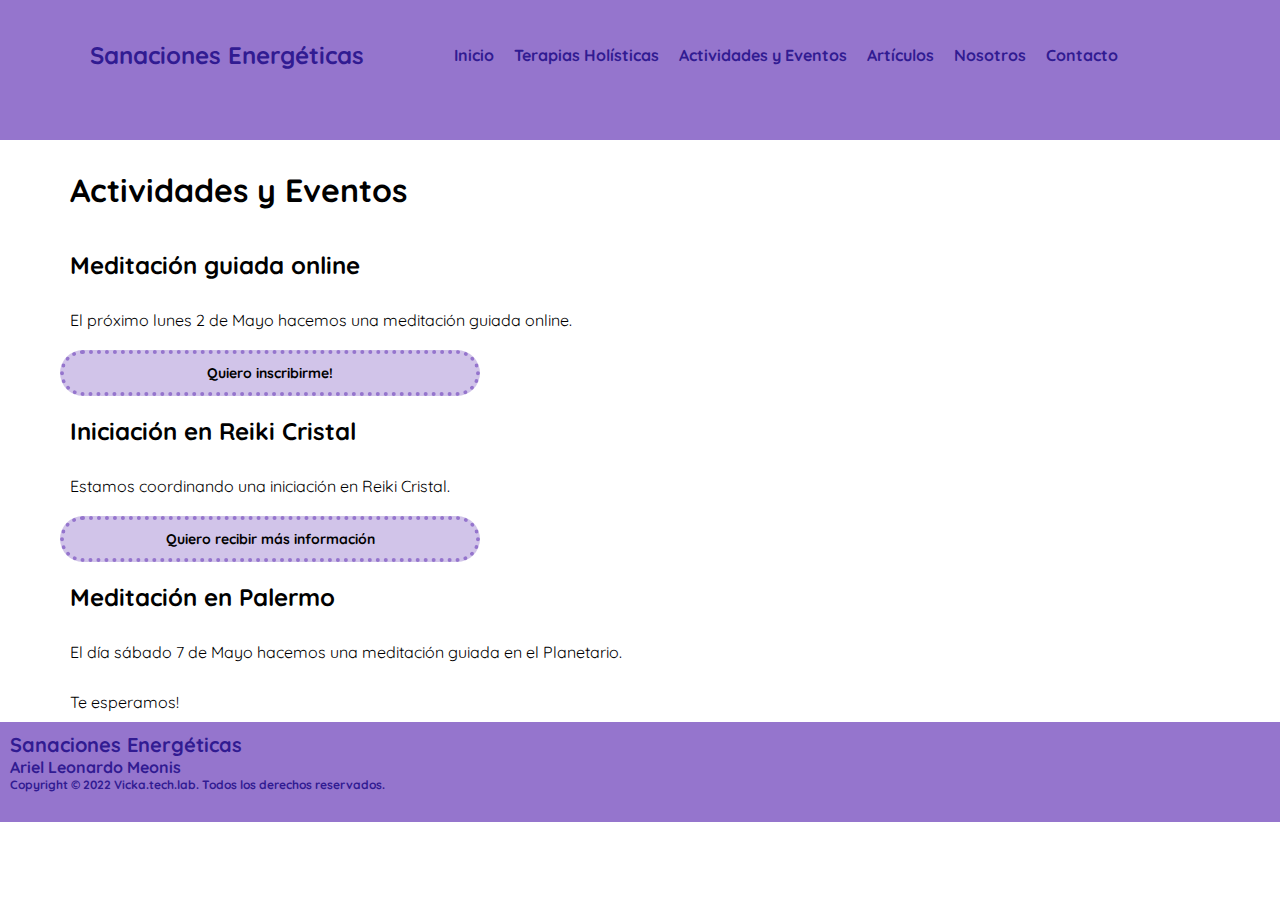
==== secciones/actividades.html @ 638f7816 "first commit sanaciones energeticas" ====
<!DOCTYPE html>
<html lang="en">
<head>
    <meta charset="UTF-8">
    <meta http-equiv="X-UA-Compatible" content="IE=edge">
    <meta name="viewport" content="width=device-width, initial-scale=1.0">
    <link rel="shortcut icon" href="../img/favicon.png">
    <link rel="stylesheet" href="../estilos/style.css">
    <title>Actividades y Eventos</title>
</head>
<body>
    <header>
        <nav>
            <h2>Sanaciones Energéticas</h2> 
            <ul>
                <li>
                    <a href="../index.html">Inicio</a>
                </li>
                <li>
                    <a href="terapias.html">Terapias Holísticas</a>
                </li>
                <li>
                    <a href="actividades.html">Actividades y Eventos</a>
                </li>
                <li>
                    <a href="articulos.html">Artículos</a>
                </li>
                <li>
                    <a href="nosotros.html">Nosotros</a>
                </li>
                <li>
                    <a href="contacto.html">Contacto</a>
                </li>
            </ul>
        </nav>
    </header>
    <main>
        <h1>Actividades y Eventos</h1>
        <section>
            <h2>Meditación guiada online</h2>
            <p>El próximo lunes 2 de Mayo hacemos una meditación guiada online.</p>
            <p class="contacto">Quiero inscribirme!</p>
        </section>

        <section>
            <h2>Iniciación en Reiki Cristal</h2>
            <p>Estamos coordinando una iniciación en Reiki Cristal.</p>
            <p class="contacto">Quiero recibir más información</p>
        </section>

        <section>
            <h2>Meditación en Palermo</h2>
            <p>El día sábado 7 de Mayo hacemos una meditación guiada en el Planetario.</p>
            <p>Te esperamos!</p>
        </section>
    </main>
    <footer>
        <h3>Sanaciones Energéticas<h3>
        <h4>Ariel Leonardo Meonis</h4>
        <h5>Copyright © 2022 Vicka.tech.lab. Todos los derechos reservados.</h5>
    </footer>
</body>
</html>
---- estilos/style.css ----
@import url('https://fonts.googleapis.com/css2?family=Quicksand:wght@300&display=swap');

*{
    padding: 0;
    margin: 0;
}

header{
    background-color: #9575CD;
    height: 100px;
    padding: 20px;
    margin-top: 0;
    position: sticky;
    top: 0;
    color: #311B92;
}

footer{
    background-color: #9575CD;
    height: 80px;
    padding: 10px;
    margin-bottom: 0;
    color: #311B92;
}

nav ul li{
    list-style-type: none;
}

nav ul li a{
    text-decoration: none;
    font-family: 'Quicksand', sans-serif;
    font-size: 16px;
    font-weight:bolder;
    color: #311B92;
}

nav{
    display: flex;
    flex-direction: row;
    align-items: center;
}

nav ul{
    display: flex;
    flex-direction: row;
}

h1{
    font-family:'Quicksand', sans-serif;
    font-size: 32px;
    padding: 10px;
    margin: 20px 60px 20px 60px
}

h2{
    font-family:'Quicksand', sans-serif;
    font-size: 24px;
    padding: 10px;
    margin-top: 10px;
    margin-right: 60px;
    margin-bottom: 10px;
    margin-left: 60px;
}

h3{
    font-family:'Quicksand', sans-serif;
    font-size: 20px;
}

h4{
    font-family:'Quicksand', sans-serif;
    font-size: 16px;
    font-weight: bolder;
}

h5{
    font-family:'Quicksand', sans-serif;
    font-size: 12px;
}

p{
    font-family:'Quicksand', sans-serif;
    font-size: 16px;
    padding: 10px;
    margin-right: 60px;
    margin-top: 10px;
    margin-left: 60px;
}

ul li{
    font-family: 'Quicksand', sans-serif;
    list-style-type: circle;
    margin-left: 20px;
}

img{
    margin-top: 20px;
    margin-bottom: 10px;
    margin-left: 100px;
    border-radius: 1cm;
    border: 4px solid #9575CD;
}

figcaption{
    font-family: 'Quicksand', sans-serif;
    font-size: 12px;
    font-weight: bolder;
    margin-left: 60px;
}

iframe{
    margin-top: 20px;
    margin-bottom: 20px;
    margin-left: 60px;
}

.lista{
    font-family: 'Quicksand', sans-serif;
    font-size: 16px;
    padding: 10px;
    margin-right: 100px;
    margin-left: 100px;
}

.contacto{
    font-family:'Quicksand', sans-serif;
    font-size: 14px;
    font-weight: bolder;
    text-align: center;
    border-radius: 40px;
    border: 4px dotted #9575CD;
    background-color: #D1C4E9;
    margin-right: 800px;
    margin-bottom: 10px;
}


/* Grids */

.grilla{
    display: grid;
    grid-template-columns: 1fr 1fr 1fr 1fr;
    grid-template-rows: 160px 1fr 1fr 100px;
    grid-template-areas: 
        "logo header header header"
        "article article article article"
        "article article article article"
        "footer footer footer footer"
        ;

}

.logo{
    grid-area: logo;
    background-color: #9575CD;
    height: 120px;
    padding: 20px;
    margin-top: 0;
    position: fixed;
 }

.header{
    grid-area: header;
 }

 .footer{
    grid-area: footer;
 }

 .article-grid{
    grid-area: article;
 }

 .article{
     border: 5px solid #311B92;
     width: 400px;
     height: 300px;
     margin-top: 15px;
 }
 
 .hijo{
    display: grid;
    grid-template-columns: auto auto auto;
    grid-template-rows: auto auto auto;
    height: 1100px;
    justify-content: center;
    gap: 15px;
 }
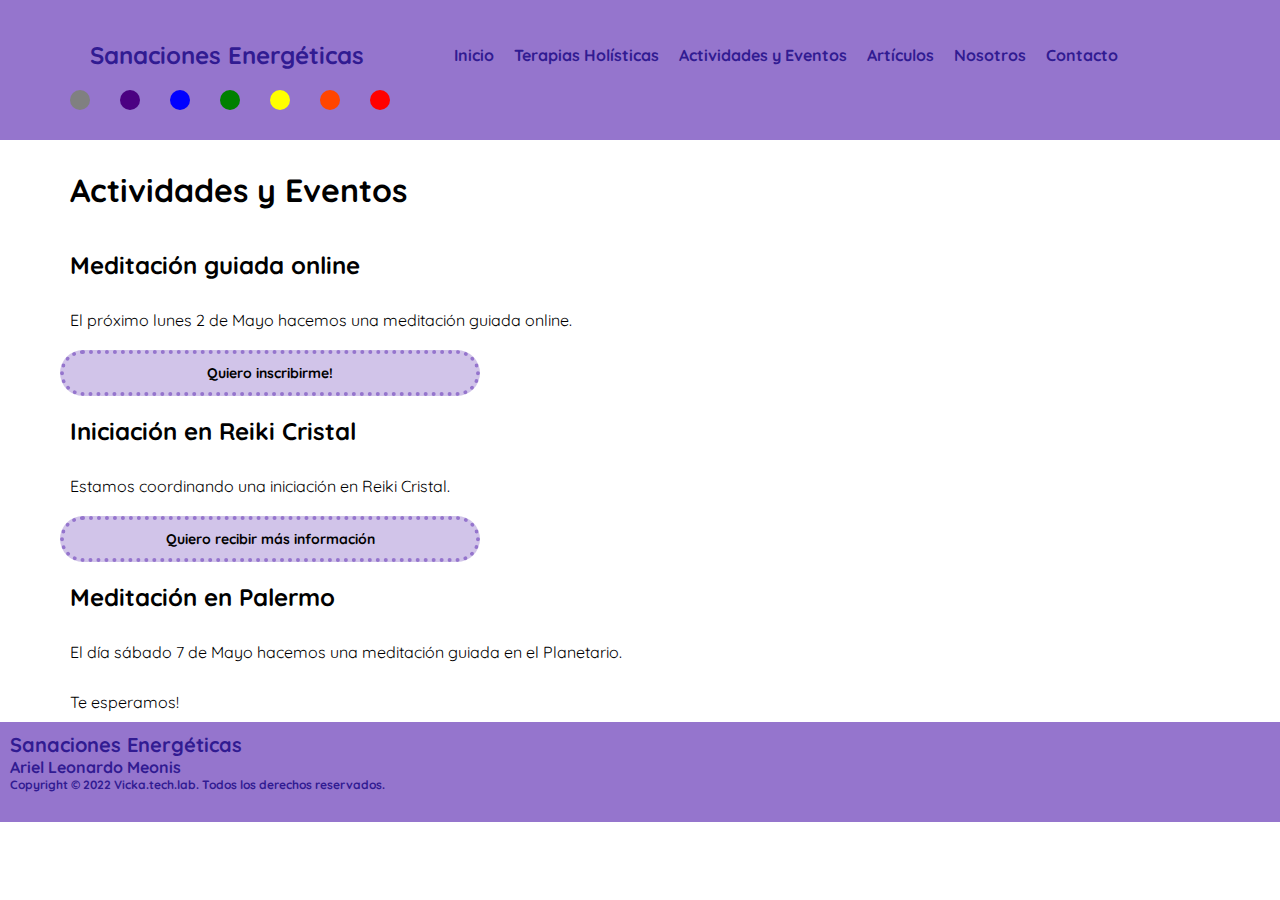
==== commit d7b91a3b: "second commit animaciones" ====
--- a/secciones/actividades.html
+++ b/secciones/actividades.html
@@ -33,6 +33,22 @@
                 </li>
             </ul>
         </nav>
+        <section class="container-circle">
+            <div class="circle1">
+                <div class="circle2">
+                    <div class="circle3">
+                        <div class="circle4">
+                            <div class="circle5">
+                                <div class="circle6">
+                                    <div class="circle7">
+                                    </div>
+                                </div>
+                            </div>
+                        </div>
+                    </div>
+                </div>
+            </div>
+        </section>
     </header>
     <main>
         <h1>Actividades y Eventos</h1>
--- a/estilos/style.css
+++ b/estilos/style.css
@@ -186,4 +186,66 @@
     height: 1100px;
     justify-content: center;
     gap: 15px;
- }+ }
+
+ 
+/* circulos */
+.circle1, .circle2, .circle3, .circle4, .circle5, .circle6, .circle7{
+    border-radius: 50%;
+    width: 20px;
+    height: 20px;
+    margin-left: 50px;
+}
+
+.circle1{
+    background-color: gray;
+    transition: all 2s ease;
+}
+
+.circle2{
+    background-color: indigo;
+    transition: all 2s ease;
+}
+
+.circle3{
+    background-color: blue;
+    transition: all 2s ease;
+}
+
+.circle4{
+    background-color: green;
+    transition: all 2s ease;
+}
+
+.circle5{
+    background-color: yellow;
+    transition: all 2s ease;
+}
+
+.circle6{
+    background-color: orangered;
+    transition: all 2s ease;
+}
+
+.circle7{
+    background-color: red;
+    transition: all 2s ease;
+}
+
+.container-circle:hover .circle2,
+.container-circle:hover .circle3,
+.container-circle:hover .circle4,
+.container-circle:hover .circle5,
+.container-circle:hover .circle6,
+.container-circle:hover .circle7{
+    transform: translateX(40px);
+}
+
+.formulario{
+    font-family:'Quicksand', sans-serif;
+    font-size: 16px;
+    padding: 20px;
+    margin-right: 60px;
+    margin-top: 10px;
+    margin-left: 60px;
+}
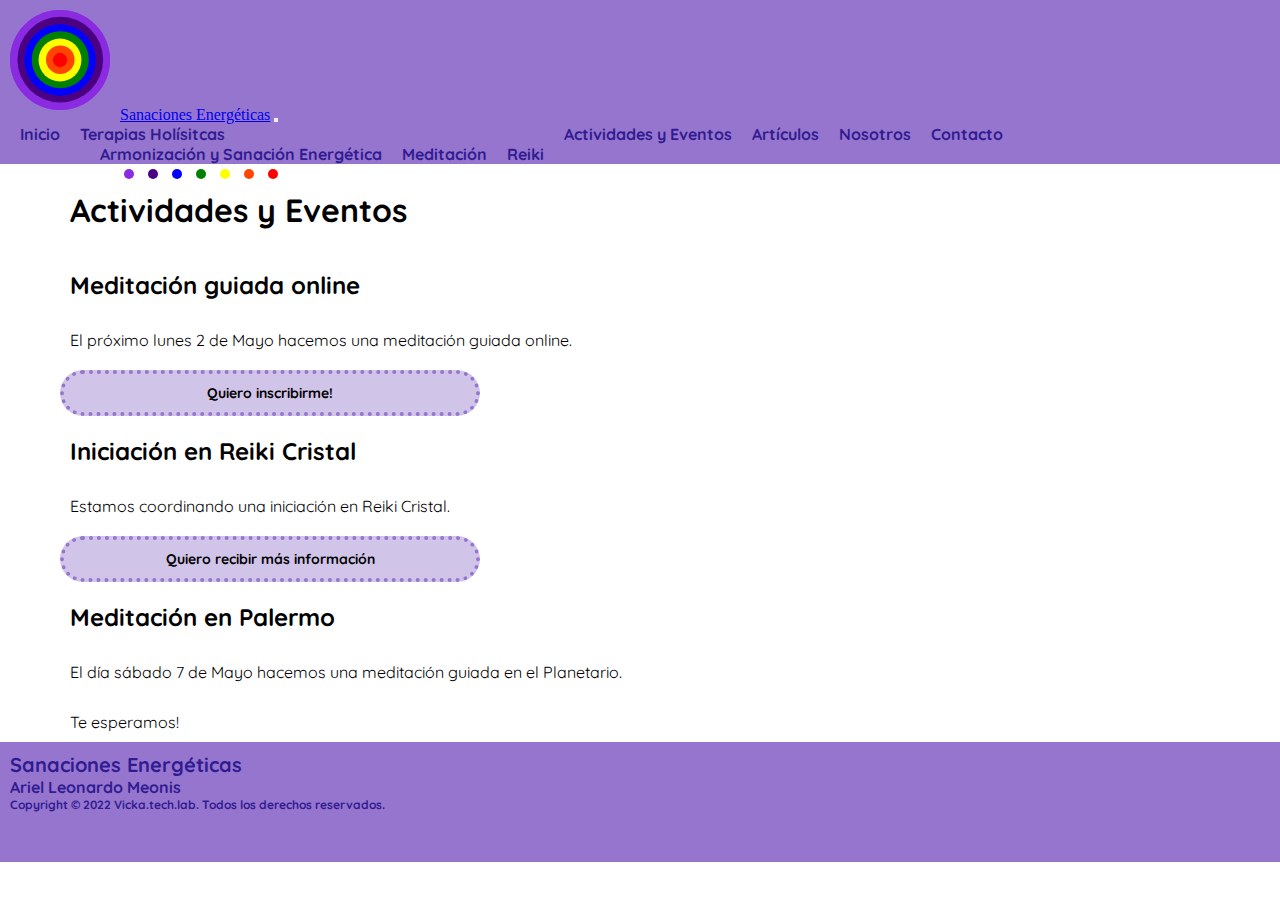
==== commit 34ccce69: "Desafio de bootstrap" ====
--- a/secciones/actividades.html
+++ b/secciones/actividades.html
@@ -4,34 +4,49 @@
     <meta charset="UTF-8">
     <meta http-equiv="X-UA-Compatible" content="IE=edge">
     <meta name="viewport" content="width=device-width, initial-scale=1.0">
+    <link href="https://cdn.jsdelivr.net/npm/bootstrap@5.1.3/dist/css/bootstrap.min.css" rel="stylesheet" integrity="sha384-1BmE4kWBq78iYhFldvKuhfTAU6auU8tT94WrHftjDbrCEXSU1oBoqyl2QvZ6jIW3" crossorigin="anonymous">
     <link rel="shortcut icon" href="../img/favicon.png">
     <link rel="stylesheet" href="../estilos/style.css">
     <title>Actividades y Eventos</title>
 </head>
 <body>
     <header>
-        <nav>
-            <h2>Sanaciones Energéticas</h2> 
-            <ul>
-                <li>
-                    <a href="../index.html">Inicio</a>
-                </li>
-                <li>
-                    <a href="terapias.html">Terapias Holísticas</a>
-                </li>
-                <li>
-                    <a href="actividades.html">Actividades y Eventos</a>
-                </li>
-                <li>
-                    <a href="articulos.html">Artículos</a>
-                </li>
-                <li>
-                    <a href="nosotros.html">Nosotros</a>
-                </li>
-                <li>
-                    <a href="contacto.html">Contacto</a>
-                </li>
-            </ul>
+        <nav class="navbar navbar-expand-lg navbar-light color-header-footer">
+            <div class="container-fluid">
+                <a class="navbar-brand" href="#">
+                <img src="../img/logo-sm.svg" class="w-25" alt="Sanaciones Energéticas">Sanaciones Energéticas</a>
+                <button class="navbar-toggler" type="button" data-bs-toggle="collapse" data-bs-target="#navbarNavDropdown" aria-controls="navbarNavDropdown" aria-expanded="false" aria-label="Toggle navigation">
+                <span class="navbar-toggler-icon"></span>
+                </button>
+                <div class="collapse navbar-collapse" id="navbarNavDropdown">
+                    <ul class="navbar-nav">
+                        <li class="nav-item">
+                            <a class="nav-link" aria-current="page" href="../index.html">Inicio</a>
+                        </li>
+                        <li class="nav-item dropdown">
+                            <a class="nav-link dropdown-toggle" href="terapias.html" id="navbarDropdownMenuLink" role="button" data-bs-toggle="dropdown" aria-expanded="false">
+                            Terapias Holísitcas</a>
+                            <ul class="dropdown-menu" aria-labelledby="navbarDropdownMenuLink">
+                                <li><a class="dropdown-item" href="terapias.html">Armonización y Sanación Energética</a></li>
+                                <li><a class="dropdown-item" href="terapias.html">Meditación</a></li>
+                                <li><a class="dropdown-item" href="terapias.html">Reiki</a></li>
+                            </ul>
+                        </li>
+                        <li class="nav-item">
+                            <a class="nav-link active" href="actividades.html">Actividades y Eventos</a>
+                        </li>
+                        <li class="nav-item">
+                            <a class="nav-link" href="articulos.html">Artículos</a>
+                        </li>
+                        <li class="nav-item">
+                            <a class="nav-link" href="nosotros.html">Nosotros</a>
+                        </li>
+                        <li class="nav-item">
+                             <a class="nav-link" href="contacto.html">Contacto</a>
+                        </li>
+                    </ul>
+                </div>
+            </div>
         </nav>
         <section class="container-circle">
             <div class="circle1">
@@ -75,5 +90,6 @@
         <h4>Ariel Leonardo Meonis</h4>
         <h5>Copyright © 2022 Vicka.tech.lab. Todos los derechos reservados.</h5>
     </footer>
+    <script src="https://cdn.jsdelivr.net/npm/bootstrap@5.1.3/dist/js/bootstrap.bundle.min.js" integrity="sha384-ka7Sk0Gln4gmtz2MlQnikT1wXgYsOg+OMhuP+IlRH9sENBO0LRn5q+8nbTov4+1p" crossorigin="anonymous"></script>
 </body>
 </html>--- a/estilos/style.css
+++ b/estilos/style.css
@@ -5,22 +5,22 @@
     margin: 0;
 }
 
+
 header{
     background-color: #9575CD;
-    height: 100px;
-    padding: 20px;
+    height: 160px;
     margin-top: 0;
     position: sticky;
     top: 0;
-    color: #311B92;
+    color: #311B92 !important;
 }
 
 footer{
     background-color: #9575CD;
-    height: 80px;
+    height: 100px;
     padding: 10px;
     margin-bottom: 0;
-    color: #311B92;
+    color: #311B92 !important;
 }
 
 nav ul li{
@@ -95,18 +95,22 @@
 }
 
 img{
-    margin-top: 20px;
+    margin-top: 10px;
     margin-bottom: 10px;
-    margin-left: 100px;
+    margin-left: 10px;
+    margin-right: 10px;
+}
+.img-decoration{
     border-radius: 1cm;
     border: 4px solid #9575CD;
+    margin-left: 80px;
 }
 
 figcaption{
     font-family: 'Quicksand', sans-serif;
     font-size: 12px;
     font-weight: bolder;
-    margin-left: 60px;
+    margin-left: 80px;
 }
 
 iframe{
@@ -192,13 +196,13 @@
 /* circulos */
 .circle1, .circle2, .circle3, .circle4, .circle5, .circle6, .circle7{
     border-radius: 50%;
-    width: 20px;
-    height: 20px;
-    margin-left: 50px;
+    width: 10px;
+    height: 10px;
+    margin-left: 24px;
 }
 
 .circle1{
-    background-color: gray;
+    background-color: blueviolet;
     transition: all 2s ease;
 }
 
@@ -232,13 +236,19 @@
     transition: all 2s ease;
 }
 
+.container-circle{
+    margin-left: 100px;
+    margin-right: 100px;
+    margin-bottom: 15px;
+    margin-top: 5px;
+}
 .container-circle:hover .circle2,
 .container-circle:hover .circle3,
 .container-circle:hover .circle4,
 .container-circle:hover .circle5,
 .container-circle:hover .circle6,
 .container-circle:hover .circle7{
-    transform: translateX(40px);
+    transform: translateX(25px);
 }
 
 .formulario{
@@ -249,3 +259,13 @@
     margin-top: 10px;
     margin-left: 60px;
 }
+
+
+/* Bootstrap*/
+
+.color-header-footer{
+    background-color: #9575CD;
+}
+.color-font-header-footer{
+    color: #311B92 !important;
+}
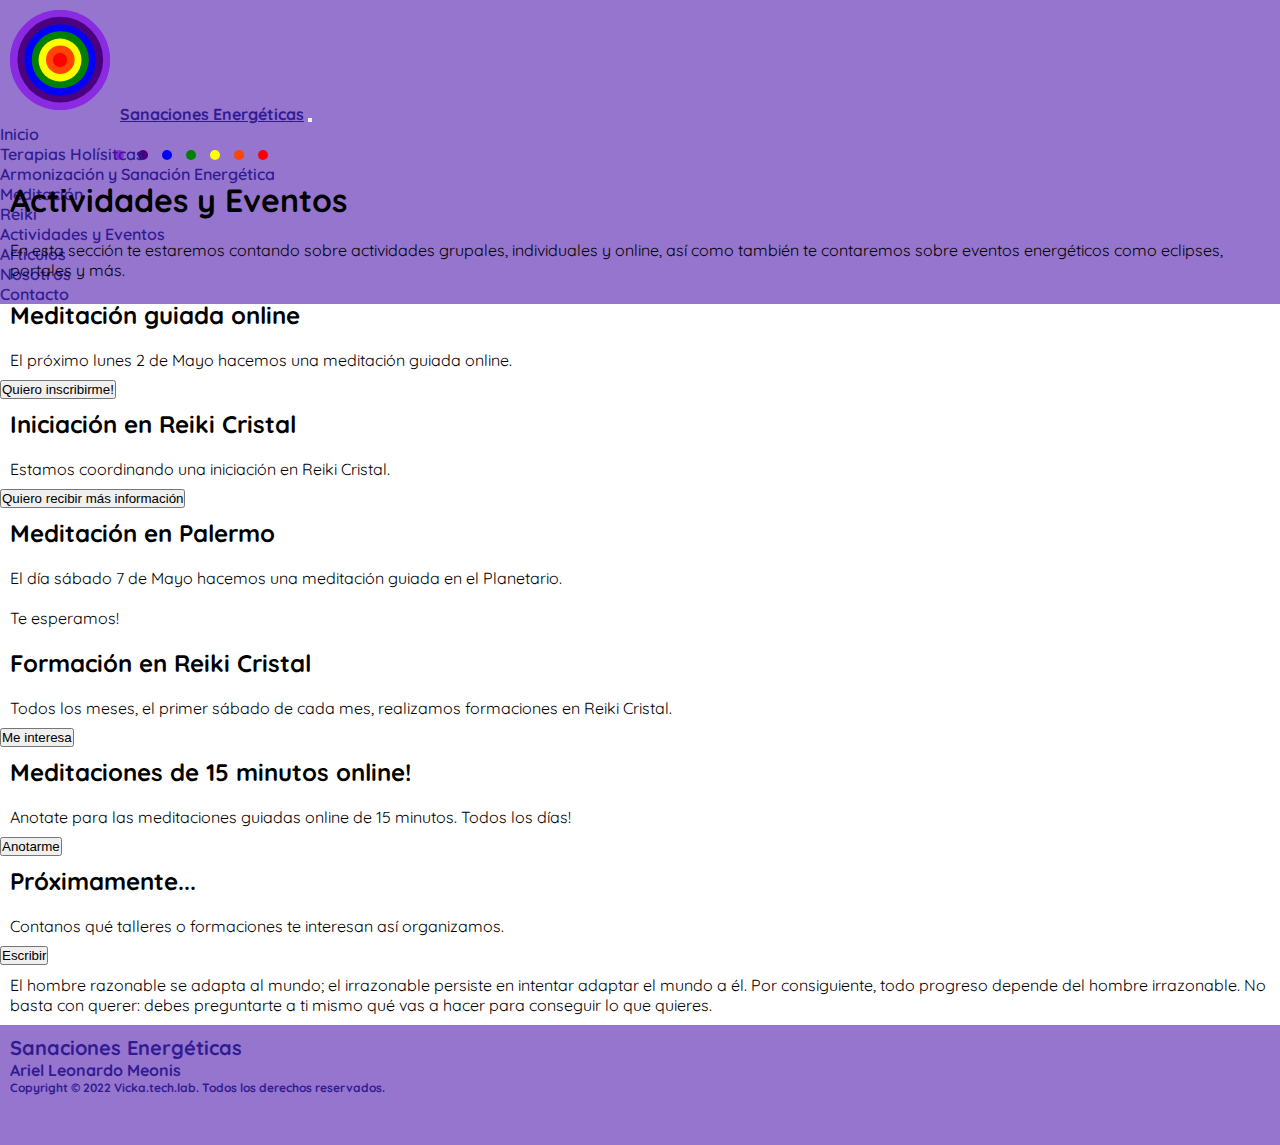
==== commit ad28e987: "Commit segunda entregra proyecto final" ====
--- a/secciones/actividades.html
+++ b/secciones/actividades.html
@@ -11,9 +11,9 @@
 </head>
 <body>
     <header>
-        <nav class="navbar navbar-expand-lg navbar-light color-header-footer">
+        <nav class="navbar navbar-expand-lg navbar-light color-header-footer fixed-top">
             <div class="container-fluid">
-                <a class="navbar-brand" href="#">
+                <a class="navbar-brand navbar-logo" href="#">
                 <img src="../img/logo-sm.svg" class="w-25" alt="Sanaciones Energéticas">Sanaciones Energéticas</a>
                 <button class="navbar-toggler" type="button" data-bs-toggle="collapse" data-bs-target="#navbarNavDropdown" aria-controls="navbarNavDropdown" aria-expanded="false" aria-label="Toggle navigation">
                 <span class="navbar-toggler-icon"></span>
@@ -48,47 +48,78 @@
                 </div>
             </div>
         </nav>
-        <section class="container-circle">
-            <div class="circle1">
-                <div class="circle2">
-                    <div class="circle3">
-                        <div class="circle4">
-                            <div class="circle5">
-                                <div class="circle6">
-                                    <div class="circle7">
+    </header>
+    <main>
+        <section class="container container-circle">
+            <div class="row">
+                <div class="col">
+                        <div class="circle1">
+                            <div class="circle2">
+                                <div class="circle3">
+                                    <div class="circle4">
+                                        <div class="circle5">
+                                            <div class="circle6">
+                                                <div class="circle7">
+                                                </div>
+                                            </div>
+                                        </div>
                                     </div>
                                 </div>
                             </div>
                         </div>
-                    </div>
                 </div>
             </div>
         </section>
-    </header>
-    <main>
-        <h1>Actividades y Eventos</h1>
-        <section>
-            <h2>Meditación guiada online</h2>
-            <p>El próximo lunes 2 de Mayo hacemos una meditación guiada online.</p>
-            <p class="contacto">Quiero inscribirme!</p>
+        <section class="container">
+            <h1>Actividades y Eventos</h1>
+            <p>En esta sección te estaremos contando sobre actividades grupales, individuales y online, así como también te contaremos sobre eventos energéticos como eclipses, portales y más.</p>
         </section>
-
-        <section>
-            <h2>Iniciación en Reiki Cristal</h2>
-            <p>Estamos coordinando una iniciación en Reiki Cristal.</p>
-            <p class="contacto">Quiero recibir más información</p>
-        </section>
-
-        <section>
-            <h2>Meditación en Palermo</h2>
-            <p>El día sábado 7 de Mayo hacemos una meditación guiada en el Planetario.</p>
-            <p>Te esperamos!</p>
+        <section class="container">
+            <div class="row">
+                <div class="col-lg-4 col-md-6 col-sm-12">
+                    <h2>Meditación guiada online</h2>
+                    <p>El próximo lunes 2 de Mayo hacemos una meditación guiada online.</p>
+                    <button class="btn btn-primary" type="submit">Quiero inscribirme!</button>
+                </div>
+                <div class="col-lg-4 col-md-6 col-sm-12">
+                    <h2>Iniciación en Reiki Cristal</h2>
+                    <p>Estamos coordinando una iniciación en Reiki Cristal.</p>
+                    <button class="btn btn-primary" type="submit">Quiero recibir más información</button>
+                </div>
+                <div class="col-lg-4 col-md-6 col-sm-12">
+                    <h2>Meditación en Palermo</h2>
+                    <p>El día sábado 7 de Mayo hacemos una meditación guiada en el Planetario.</p>
+                    <p>Te esperamos!</p>
+                </div>
+            </div>
+            <div class="row">
+                <div class="col-lg-4 col-md-6 col-sm-12">
+                    <h2>Formación en Reiki Cristal</h2>
+                    <p>Todos los meses, el primer sábado de cada mes, realizamos formaciones en Reiki Cristal.</p>
+                    <button class="btn btn-primary" type="submit">Me interesa</button>
+                </div>
+                <div class="col-lg-4 col-md-6 col-sm-12">
+                    <h2>Meditaciones de 15 minutos online!</h2>
+                    <p>Anotate para las meditaciones guiadas online de 15 minutos. Todos los días!</p>
+                    <button class="btn btn-primary" type="submit">Anotarme</button>
+                </div>
+                <div class="col-lg-4 col-md-6 col-sm-12">
+                    <h2>Próximamente...</h2>
+                    <p>Contanos qué talleres o formaciones te interesan así organizamos.</p>
+                    <button class="btn btn-primary" type="submit">Escribir</button>
+                </div>
+            </div>
+        </section>  
+        <section class="container">
+            <p>El hombre razonable se adapta al mundo; el irrazonable persiste en intentar adaptar el mundo a él. Por consiguiente, todo progreso depende del hombre irrazonable. No basta con querer: debes preguntarte a ti mismo qué vas a hacer para conseguir lo que quieres.</p>
         </section>
     </main>
     <footer>
-        <h3>Sanaciones Energéticas<h3>
-        <h4>Ariel Leonardo Meonis</h4>
-        <h5>Copyright © 2022 Vicka.tech.lab. Todos los derechos reservados.</h5>
+        <section class="container">
+            <h3>Sanaciones Energéticas<h3>
+            <h4>Ariel Leonardo Meonis</h4>
+            <h5>Copyright © 2022 Vicka.tech.lab. Todos los derechos reservados.</h5>
+        </section>
     </footer>
     <script src="https://cdn.jsdelivr.net/npm/bootstrap@5.1.3/dist/js/bootstrap.bundle.min.js" integrity="sha384-ka7Sk0Gln4gmtz2MlQnikT1wXgYsOg+OMhuP+IlRH9sENBO0LRn5q+8nbTov4+1p" crossorigin="anonymous"></script>
 </body>
--- a/estilos/style.css
+++ b/estilos/style.css
@@ -1,18 +1,13 @@
-@import url('https://fonts.googleapis.com/css2?family=Quicksand:wght@300&display=swap');
+@import url('https://fonts.googleapis.com/css2?family=Quicksand:wght@300;400;500;600;700&display=swap');
 
 *{
     padding: 0;
     margin: 0;
 }
 
-
 header{
-    background-color: #9575CD;
-    height: 160px;
+    height: 120px;
     margin-top: 0;
-    position: sticky;
-    top: 0;
-    color: #311B92 !important;
 }
 
 footer{
@@ -31,36 +26,20 @@
     text-decoration: none;
     font-family: 'Quicksand', sans-serif;
     font-size: 16px;
-    font-weight:bolder;
-    color: #311B92;
-}
-
-nav{
-    display: flex;
-    flex-direction: row;
-    align-items: center;
-}
-
-nav ul{
-    display: flex;
-    flex-direction: row;
+    font-weight: 600;
+    color: #311B92 !important;
 }
 
 h1{
     font-family:'Quicksand', sans-serif;
     font-size: 32px;
     padding: 10px;
-    margin: 20px 60px 20px 60px
 }
 
 h2{
     font-family:'Quicksand', sans-serif;
     font-size: 24px;
     padding: 10px;
-    margin-top: 10px;
-    margin-right: 60px;
-    margin-bottom: 10px;
-    margin-left: 60px;
 }
 
 h3{
@@ -82,16 +61,13 @@
 p{
     font-family:'Quicksand', sans-serif;
     font-size: 16px;
-    padding: 10px;
-    margin-right: 60px;
-    margin-top: 10px;
-    margin-left: 60px;
+    font-weight: 400;
+    padding: 10px;
 }
 
 ul li{
     font-family: 'Quicksand', sans-serif;
     list-style-type: circle;
-    margin-left: 20px;
 }
 
 img{
@@ -109,8 +85,8 @@
 figcaption{
     font-family: 'Quicksand', sans-serif;
     font-size: 12px;
-    font-weight: bolder;
-    margin-left: 80px;
+    font-weight: 400;
+    margin-left: 60px;
 }
 
 iframe{
@@ -123,22 +99,7 @@
     font-family: 'Quicksand', sans-serif;
     font-size: 16px;
     padding: 10px;
-    margin-right: 100px;
-    margin-left: 100px;
-}
-
-.contacto{
-    font-family:'Quicksand', sans-serif;
-    font-size: 14px;
-    font-weight: bolder;
-    text-align: center;
-    border-radius: 40px;
-    border: 4px dotted #9575CD;
-    background-color: #D1C4E9;
-    margin-right: 800px;
-    margin-bottom: 10px;
-}
-
+}
 
 /* Grids */
 
@@ -155,42 +116,27 @@
 
 }
 
-.logo{
-    grid-area: logo;
-    background-color: #9575CD;
-    height: 120px;
-    padding: 20px;
-    margin-top: 0;
-    position: fixed;
- }
-
-.header{
-    grid-area: header;
- }
-
- .footer{
-    grid-area: footer;
- }
-
- .article-grid{
+
+
+.article-grid{
     grid-area: article;
  }
 
- .article{
+.article{
      border: 5px solid #311B92;
      width: 400px;
      height: 300px;
      margin-top: 15px;
  }
  
- .hijo{
+.hijo{
     display: grid;
     grid-template-columns: auto auto auto;
     grid-template-rows: auto auto auto;
     height: 1100px;
     justify-content: center;
     gap: 15px;
- }
+}
 
  
 /* circulos */
@@ -200,48 +146,41 @@
     height: 10px;
     margin-left: 24px;
 }
-
 .circle1{
     background-color: blueviolet;
     transition: all 2s ease;
 }
-
 .circle2{
     background-color: indigo;
     transition: all 2s ease;
 }
-
 .circle3{
     background-color: blue;
     transition: all 2s ease;
 }
-
 .circle4{
     background-color: green;
     transition: all 2s ease;
 }
-
 .circle5{
     background-color: yellow;
     transition: all 2s ease;
 }
-
 .circle6{
     background-color: orangered;
     transition: all 2s ease;
 }
-
 .circle7{
     background-color: red;
     transition: all 2s ease;
 }
-
 .container-circle{
-    margin-left: 100px;
-    margin-right: 100px;
-    margin-bottom: 15px;
-    margin-top: 5px;
-}
+    margin-left: 90px;
+    margin-right: 90px;
+    margin-bottom: 10px;
+    margin-top: 30px;
+}
+.container-circle:hover .circle1,
 .container-circle:hover .circle2,
 .container-circle:hover .circle3,
 .container-circle:hover .circle4,
@@ -267,5 +206,11 @@
     background-color: #9575CD;
 }
 .color-font-header-footer{
+    color: #311B92;
+}
+
+.navbar-logo{
+    font-family: 'Quicksand', sans-serif;
+    font-weight: 700;
     color: #311B92 !important;
-}
+}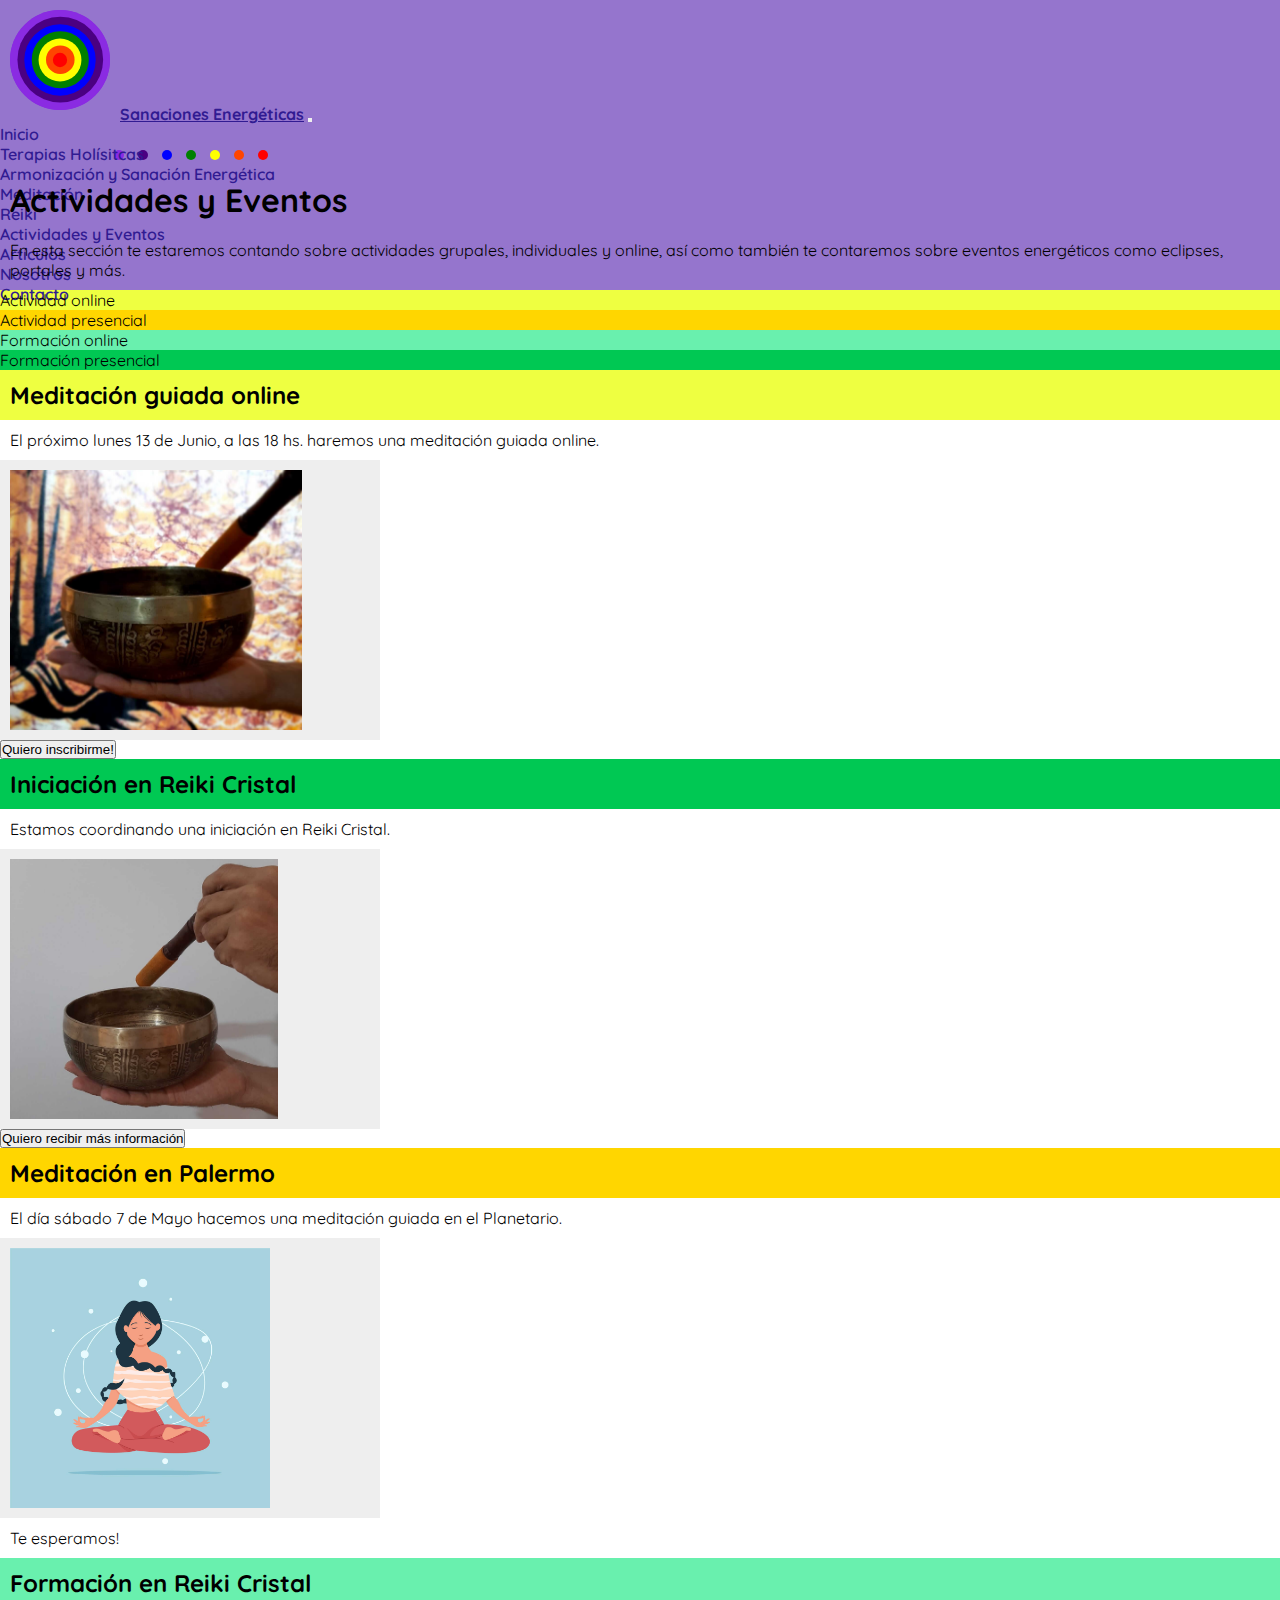
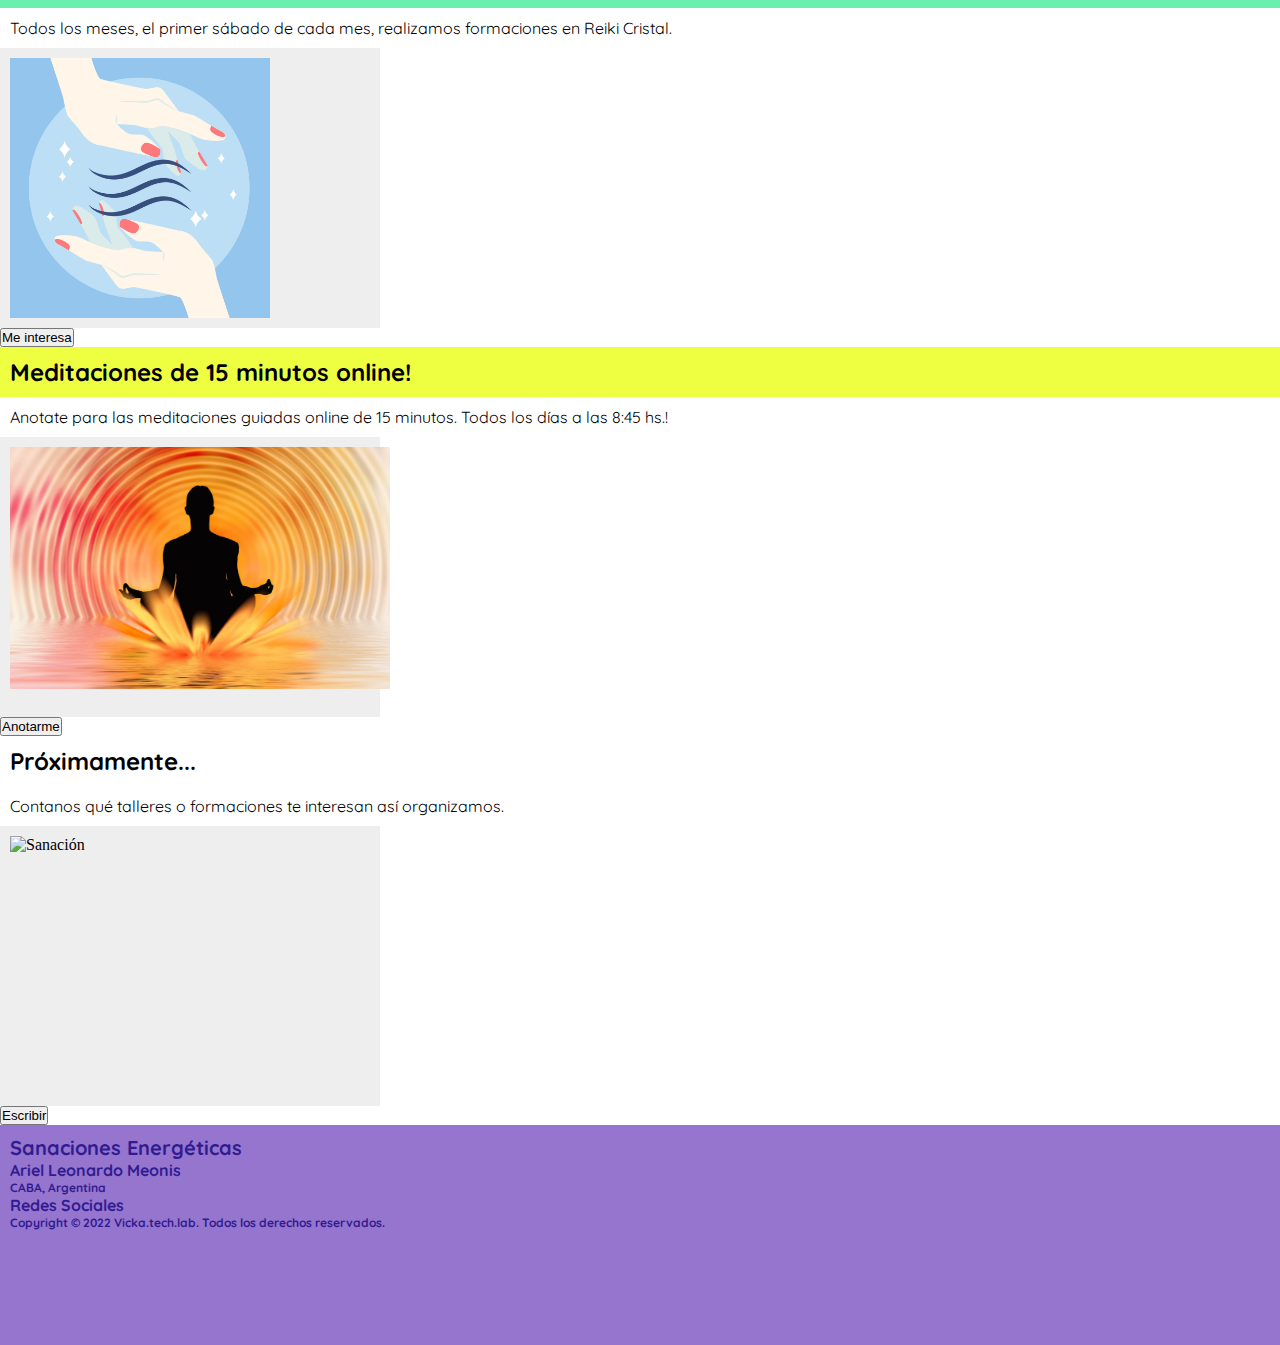
==== commit 958151c6: "desafío seo y sass ii" ====
--- a/secciones/actividades.html
+++ b/secciones/actividades.html
@@ -4,6 +4,9 @@
     <meta charset="UTF-8">
     <meta http-equiv="X-UA-Compatible" content="IE=edge">
     <meta name="viewport" content="width=device-width, initial-scale=1.0">
+    <meta name="description" content="Entérate de actividades y formaciones individuales o grupales, online o presenciales sobre terapias holísticas y alternativas.">
+    <meta name="keywords" contente="medicación online, formación en reiki, meditación presencial, reiki a distancia">
+    <link rel="stylesheet" href="https://cdnjs.cloudflare.com/ajax/libs/font-awesome/6.1.0/css/all.min.css" integrity="sha512-10/jx2EXwxxWqCLX/hHth/vu2KY3jCF70dCQB8TSgNjbCVAC/8vai53GfMDrO2Emgwccf2pJqxct9ehpzG+MTw==" crossorigin="anonymous" referrerpolicy="no-referrer" />
     <link href="https://cdn.jsdelivr.net/npm/bootstrap@5.1.3/dist/css/bootstrap.min.css" rel="stylesheet" integrity="sha384-1BmE4kWBq78iYhFldvKuhfTAU6auU8tT94WrHftjDbrCEXSU1oBoqyl2QvZ6jIW3" crossorigin="anonymous">
     <link rel="shortcut icon" href="../img/favicon.png">
     <link rel="stylesheet" href="../estilos/style.css">
@@ -49,76 +52,116 @@
             </div>
         </nav>
     </header>
-    <main>
-        <section class="container container-circle">
+    <main class="container-fluid">
+        <section class="container-circle">
             <div class="row">
                 <div class="col">
-                        <div class="circle1">
-                            <div class="circle2">
-                                <div class="circle3">
-                                    <div class="circle4">
-                                        <div class="circle5">
-                                            <div class="circle6">
-                                                <div class="circle7">
-                                                </div>
+                    <div class="circle1">
+                        <div class="circle2">
+                            <div class="circle3">
+                                <div class="circle4">
+                                    <div class="circle5">
+                                        <div class="circle6">
+                                            <div class="circle7">
                                             </div>
                                         </div>
                                     </div>
                                 </div>
                             </div>
                         </div>
+                    </div>
                 </div>
             </div>
         </section>
-        <section class="container">
-            <h1>Actividades y Eventos</h1>
+        <section>
+            <h1 class="titulo-primario">Actividades y Eventos</h1>
             <p>En esta sección te estaremos contando sobre actividades grupales, individuales y online, así como también te contaremos sobre eventos energéticos como eclipses, portales y más.</p>
+            <div class="row">
+                <div class="col-lg-3 col-md-6 col-sm-12">
+                    <ul>
+                        <li class="tipo-online p-1 m-2">Actividad online</li>
+                        <li class="tipo-presencial p-1 m-2">Actividad presencial</li>
+                        <li class="tipo-for-online p-1 m-2">Formación online</li>
+                        <li class="tipo-for-presencial p-1 m-2">Formación presencial</li>
+                    </ul>
+                </div>
+            </div>
         </section>
-        <section class="container">
+        <section class="actividades">
+            <div class="row mt-4">
+                <div class="col-lg-4 col-md-5 col-sm-12">
+                    <h2 class="tipo-online text-center">Meditación guiada online</h2>
+                    <p>El próximo lunes 13 de Junio, a las 18 hs. haremos una meditación guiada online.</p>
+                    <figure class="bg-actividades mx-auto d-block">
+                        <img src="../img/cuenco-color-a2.jpeg" alt="Cuenco" class="mx-auto d-block p-4">
+                    </figure>
+                        <button class="btn btn-primary m-4" type="submit">Quiero inscribirme!</button>
+                </div>
+                <div class="col-lg-4 col-md-5 col-sm-12">
+                    <h2 class="tipo-for-presencial text-center">Iniciación en Reiki Cristal</h2>
+                    <p>Estamos coordinando una iniciación en Reiki Cristal.</p>
+                    <figure class="bg-actividades mx-auto d-block">
+                        <img src="../img/cuenco-blanco-c2.jpeg" alt="Cuenco" class="mx-auto d-block p-4">
+                    </figure>
+                        <button class="btn btn-primary m-4" type="submit">Quiero recibir más información</button>
+                </div>
+                <div class="col-lg-4 col-md-5 col-sm-12">
+                    <h2 class="tipo-presencial text-center">Meditación en Palermo</h2>
+                    <p>El día sábado 7 de Mayo hacemos una meditación guiada en el Planetario.</p>
+                    <figure class="bg-actividades mx-auto d-block">
+                        <img src="../img/meditacion.jpg" alt="Meditación" class="mx-auto d-block p-4">
+                    </figure>
+                    <p class="text-center">Te esperamos!</p>
+                </div>
+                <div class="col-lg-4 col-md-5 col-sm-12">
+                    <h2 class="tipo-for-online text-center">Formación en Reiki Cristal</h2>
+                    <p>Todos los meses, el primer sábado de cada mes, realizamos formaciones en Reiki Cristal.</p>
+                    <figure class="bg-actividades mx-auto d-block">
+                        <img src="../img/reiki.jpg" alt="Reiki" class="mx-auto d-block p-4">
+                    </figure>
+                    <button class="btn btn-primary m-4" type="submit">Me interesa</button>
+                </div>
+                <div class="col-lg-4 col-md-5 col-sm-12">
+                    <h2 class="tipo-online text-center">Meditaciones de 15 minutos online!</h2>
+                    <p>Anotate para las meditaciones guiadas online de 15 minutos. Todos los días a las 8:45 hs.!</p>
+                    <figure class="bg-actividades mx-auto d-block">
+                        <img src="../img/meditacion-b.jpg" alt="Meditación" class="mx-auto d-block text-center p-4">
+                    </figure>
+                    <button class="btn btn-primary m-4" type="submit">Anotarme</button>
+                </div>
+                <div class="col-lg-4 col-md-5 col-sm-12">
+                    <h2 class="text-center">Próximamente...</h2>
+                    <p>Contanos qué talleres o formaciones te interesan así organizamos.</p>
+                    <figure class="bg-actividades mx-auto d-block">
+                        <img src="../img/sanacion.jpg" alt="Sanación" class="mx-auto d-block p-4">
+                    </figure>
+                    <button class="btn btn-primary m-4" type="submit">Escribir</button>
+                </div>
+            </div>
+        </section>  
+    </main>
+    <footer>
+        <section class="m-2">
             <div class="row">
-                <div class="col-lg-4 col-md-6 col-sm-12">
-                    <h2>Meditación guiada online</h2>
-                    <p>El próximo lunes 2 de Mayo hacemos una meditación guiada online.</p>
-                    <button class="btn btn-primary" type="submit">Quiero inscribirme!</button>
+                <h3>Sanaciones Energéticas</h3>
+            </div>
+            <div class="row">
+                <div class="col-lg-4 col-md-6 col-sm-12">                  
+                    <h4>Ariel Leonardo Meonis</h4>
+                    <h5>CABA, Argentina</h5>
                 </div>
-                <div class="col-lg-4 col-md-6 col-sm-12">
-                    <h2>Iniciación en Reiki Cristal</h2>
-                    <p>Estamos coordinando una iniciación en Reiki Cristal.</p>
-                    <button class="btn btn-primary" type="submit">Quiero recibir más información</button>
-                </div>
-                <div class="col-lg-4 col-md-6 col-sm-12">
-                    <h2>Meditación en Palermo</h2>
-                    <p>El día sábado 7 de Mayo hacemos una meditación guiada en el Planetario.</p>
-                    <p>Te esperamos!</p>
+                <div class="col-lg-4 col-md-6 col-sm-12"> 
+                    <h4>Redes Sociales</h4>
+                    <div class="redes">
+                        <a href=""><i class="fa-xl fa-brands fa-facebook-square"></i></a>
+                        <a href=""><i class="fa-xl fa-brands fa-instagram-square"></i></a>
+                        <a href=""><i class="fa-xl fa-brands fa-whatsapp-square"></i></a>
+                    </div>
                 </div>
             </div>
             <div class="row">
-                <div class="col-lg-4 col-md-6 col-sm-12">
-                    <h2>Formación en Reiki Cristal</h2>
-                    <p>Todos los meses, el primer sábado de cada mes, realizamos formaciones en Reiki Cristal.</p>
-                    <button class="btn btn-primary" type="submit">Me interesa</button>
-                </div>
-                <div class="col-lg-4 col-md-6 col-sm-12">
-                    <h2>Meditaciones de 15 minutos online!</h2>
-                    <p>Anotate para las meditaciones guiadas online de 15 minutos. Todos los días!</p>
-                    <button class="btn btn-primary" type="submit">Anotarme</button>
-                </div>
-                <div class="col-lg-4 col-md-6 col-sm-12">
-                    <h2>Próximamente...</h2>
-                    <p>Contanos qué talleres o formaciones te interesan así organizamos.</p>
-                    <button class="btn btn-primary" type="submit">Escribir</button>
-                </div>
+                <h5 class="mt-4">Copyright © 2022 Vicka.tech.lab. Todos los derechos reservados.</h5>
             </div>
-        </section>  
-        <section class="container">
-            <p>El hombre razonable se adapta al mundo; el irrazonable persiste en intentar adaptar el mundo a él. Por consiguiente, todo progreso depende del hombre irrazonable. No basta con querer: debes preguntarte a ti mismo qué vas a hacer para conseguir lo que quieres.</p>
-        </section>
-    </main>
-    <footer>
-        <section class="container">
-            <h3>Sanaciones Energéticas<h3>
-            <h4>Ariel Leonardo Meonis</h4>
-            <h5>Copyright © 2022 Vicka.tech.lab. Todos los derechos reservados.</h5>
         </section>
     </footer>
     <script src="https://cdn.jsdelivr.net/npm/bootstrap@5.1.3/dist/js/bootstrap.bundle.min.js" integrity="sha384-ka7Sk0Gln4gmtz2MlQnikT1wXgYsOg+OMhuP+IlRH9sENBO0LRn5q+8nbTov4+1p" crossorigin="anonymous"></script>
--- a/estilos/style.css
+++ b/estilos/style.css
@@ -1,216 +1,293 @@
-@import url('https://fonts.googleapis.com/css2?family=Quicksand:wght@300;400;500;600;700&display=swap');
-
-*{
-    padding: 0;
-    margin: 0;
-}
-
-header{
-    height: 120px;
-    margin-top: 0;
-}
-
-footer{
-    background-color: #9575CD;
-    height: 100px;
-    padding: 10px;
-    margin-bottom: 0;
-    color: #311B92 !important;
-}
-
-nav ul li{
-    list-style-type: none;
-}
-
-nav ul li a{
-    text-decoration: none;
-    font-family: 'Quicksand', sans-serif;
-    font-size: 16px;
-    font-weight: 600;
-    color: #311B92 !important;
-}
-
-h1{
-    font-family:'Quicksand', sans-serif;
-    font-size: 32px;
-    padding: 10px;
-}
-
-h2{
-    font-family:'Quicksand', sans-serif;
-    font-size: 24px;
-    padding: 10px;
-}
-
-h3{
-    font-family:'Quicksand', sans-serif;
-    font-size: 20px;
-}
-
-h4{
-    font-family:'Quicksand', sans-serif;
-    font-size: 16px;
-    font-weight: bolder;
-}
-
-h5{
-    font-family:'Quicksand', sans-serif;
-    font-size: 12px;
-}
-
-p{
-    font-family:'Quicksand', sans-serif;
-    font-size: 16px;
-    font-weight: 400;
-    padding: 10px;
-}
-
-ul li{
-    font-family: 'Quicksand', sans-serif;
-    list-style-type: circle;
-}
-
-img{
-    margin-top: 10px;
-    margin-bottom: 10px;
-    margin-left: 10px;
-    margin-right: 10px;
-}
-.img-decoration{
-    border-radius: 1cm;
-    border: 4px solid #9575CD;
-    margin-left: 80px;
-}
-
-figcaption{
-    font-family: 'Quicksand', sans-serif;
-    font-size: 12px;
-    font-weight: 400;
-    margin-left: 60px;
-}
-
-iframe{
-    margin-top: 20px;
-    margin-bottom: 20px;
-    margin-left: 60px;
-}
-
-.lista{
-    font-family: 'Quicksand', sans-serif;
-    font-size: 16px;
-    padding: 10px;
-}
-
-/* Grids */
-
-.grilla{
-    display: grid;
-    grid-template-columns: 1fr 1fr 1fr 1fr;
-    grid-template-rows: 160px 1fr 1fr 100px;
-    grid-template-areas: 
-        "logo header header header"
-        "article article article article"
-        "article article article article"
-        "footer footer footer footer"
-        ;
-
-}
-
-
-
-.article-grid{
-    grid-area: article;
- }
-
-.article{
-     border: 5px solid #311B92;
-     width: 400px;
-     height: 300px;
-     margin-top: 15px;
- }
- 
-.hijo{
-    display: grid;
-    grid-template-columns: auto auto auto;
-    grid-template-rows: auto auto auto;
-    height: 1100px;
-    justify-content: center;
-    gap: 15px;
-}
-
- 
+@import url("https://fonts.googleapis.com/css2?family=Quicksand:wght@300;400;500;600;700&display=swap");
+* {
+  padding: 0;
+  margin: 0;
+}
+
+header {
+  height: 120px;
+  margin-top: 0;
+}
+
+footer {
+  background-color: #9575CD;
+  height: 200px;
+  padding: 10px;
+  margin-bottom: 0;
+  color: #311B92 !important;
+}
+
+nav ul li {
+  list-style-type: none;
+}
+
+nav ul li a {
+  text-decoration: none;
+  font-family: 'Quicksand', sans-serif;
+  font-size: 16px;
+  font-weight: 600;
+  color: #311B92 !important;
+}
+
+.color-header-footer {
+  background-color: #9575CD;
+}
+
+.color-font-header-footer {
+  color: #311B92;
+}
+
+.navbar-logo {
+  font-family: 'Quicksand', sans-serif;
+  font-weight: 700;
+  color: #311B92 !important;
+}
+
+.redes a {
+  color: #311B92;
+}
+
+.titulo, .titulo-primario, .titulo-secundario, .titulo-subtitulo {
+  font-family: 'Quicksand', sans-serif;
+  padding: 10px;
+  font-size: 32px;
+}
+
+.titulo-primario {
+  font-weight: bolder;
+}
+
+.titulo-secundario {
+  font-size: 24px;
+  font-weight: 600;
+}
+
+.titulo-subtitulo {
+  font-size: 24px;
+}
+
 /* circulos */
-.circle1, .circle2, .circle3, .circle4, .circle5, .circle6, .circle7{
-    border-radius: 50%;
-    width: 10px;
-    height: 10px;
-    margin-left: 24px;
-}
-.circle1{
-    background-color: blueviolet;
-    transition: all 2s ease;
-}
-.circle2{
-    background-color: indigo;
-    transition: all 2s ease;
-}
-.circle3{
-    background-color: blue;
-    transition: all 2s ease;
-}
-.circle4{
-    background-color: green;
-    transition: all 2s ease;
-}
-.circle5{
-    background-color: yellow;
-    transition: all 2s ease;
-}
-.circle6{
-    background-color: orangered;
-    transition: all 2s ease;
-}
-.circle7{
-    background-color: red;
-    transition: all 2s ease;
-}
-.container-circle{
-    margin-left: 90px;
-    margin-right: 90px;
-    margin-bottom: 10px;
-    margin-top: 30px;
-}
+.circle1, .circle2, .circle3, .circle4, .circle5, .circle6, .circle7 {
+  border-radius: 50%;
+  width: 10px;
+  height: 10px;
+  margin-left: 24px;
+}
+
+.circle1 {
+  background-color: blueviolet;
+  -webkit-transition: all 2s ease;
+  transition: all 2s ease;
+}
+
+.circle2 {
+  background-color: indigo;
+  -webkit-transition: all 2s ease;
+  transition: all 2s ease;
+}
+
+.circle3 {
+  background-color: blue;
+  -webkit-transition: all 2s ease;
+  transition: all 2s ease;
+}
+
+.circle4 {
+  background-color: green;
+  -webkit-transition: all 2s ease;
+  transition: all 2s ease;
+}
+
+.circle5 {
+  background-color: yellow;
+  -webkit-transition: all 2s ease;
+  transition: all 2s ease;
+}
+
+.circle6 {
+  background-color: orangered;
+  -webkit-transition: all 2s ease;
+  transition: all 2s ease;
+}
+
+.circle7 {
+  background-color: red;
+  -webkit-transition: all 2s ease;
+  transition: all 2s ease;
+}
+
+.container-circle {
+  margin-left: 90px;
+  margin-right: 90px;
+  margin-bottom: 10px;
+  margin-top: 30px;
+}
+
 .container-circle:hover .circle1,
 .container-circle:hover .circle2,
 .container-circle:hover .circle3,
 .container-circle:hover .circle4,
 .container-circle:hover .circle5,
 .container-circle:hover .circle6,
-.container-circle:hover .circle7{
-    transform: translateX(25px);
-}
-
-.formulario{
-    font-family:'Quicksand', sans-serif;
-    font-size: 16px;
-    padding: 20px;
-    margin-right: 60px;
-    margin-top: 10px;
-    margin-left: 60px;
-}
-
-
-/* Bootstrap*/
-
-.color-header-footer{
-    background-color: #9575CD;
-}
-.color-font-header-footer{
-    color: #311B92;
-}
-
-.navbar-logo{
-    font-family: 'Quicksand', sans-serif;
-    font-weight: 700;
-    color: #311B92 !important;
-}+.container-circle:hover .circle7 {
+  -webkit-transform: translateX(25px);
+          transform: translateX(25px);
+}
+
+.home img {
+  max-height: 533px;
+  max-width: 400px;
+}
+
+.tipo-online {
+  background-color: #EEFF41;
+}
+
+.tipo-presencial {
+  background-color: #FFD600;
+}
+
+.tipo-for-online {
+  background-color: #69F0AE;
+}
+
+.tipo-for-presencial {
+  background-color: #00C853;
+}
+
+.actividades img {
+  max-height: 260px;
+  max-width: 380px;
+}
+
+.bg-actividades {
+  height: 280px;
+  width: 380px;
+  background-color: #EEEEEE;
+}
+
+ul li {
+  font-family: 'Quicksand', sans-serif;
+  list-style-type: circle;
+}
+
+h1 {
+  font-family: 'Quicksand', sans-serif;
+  font-size: 32px;
+  padding: 10px;
+}
+
+h2 {
+  font-family: 'Quicksand', sans-serif;
+  font-size: 24px;
+  padding: 10px;
+}
+
+h3 {
+  font-family: 'Quicksand', sans-serif;
+  font-size: 20px;
+  font-weight: bolder;
+}
+
+h4 {
+  font-family: 'Quicksand', sans-serif;
+  font-size: 16px;
+  font-weight: bold;
+}
+
+h5 {
+  font-family: 'Quicksand', sans-serif;
+  font-size: 12px;
+}
+
+p {
+  font-family: 'Quicksand', sans-serif;
+  font-size: 16px;
+  font-weight: 400;
+  padding: 10px;
+}
+
+img {
+  margin-top: 10px;
+  margin-bottom: 10px;
+  margin-left: 10px;
+  margin-right: 10px;
+}
+
+.img-decoration {
+  border-radius: 1cm;
+  border: 4px solid #9575CD;
+  margin-left: 80px;
+}
+
+figcaption {
+  font-family: 'Quicksand', sans-serif;
+  font-size: 12px;
+  font-weight: 400;
+  margin-left: 60px;
+}
+
+iframe {
+  margin-top: 20px;
+  margin-bottom: 20px;
+  margin-left: 60px;
+}
+
+.lista {
+  font-family: 'Quicksand', sans-serif;
+  font-size: 16px;
+  padding: 10px;
+}
+
+/* Grids */
+.grilla {
+  display: -ms-grid;
+  display: grid;
+  -ms-grid-columns: 1fr 1fr 1fr 1fr;
+      grid-template-columns: 1fr 1fr 1fr 1fr;
+  -ms-grid-rows: 160px 1fr 1fr 100px;
+      grid-template-rows: 160px 1fr 1fr 100px;
+      grid-template-areas: "logo header header header"+ "article article article article"+ "article article article article"+ "footer footer footer footer";
+}
+
+.article-grid {
+  -ms-grid-row: 2;
+  -ms-grid-row-span: 2;
+  -ms-grid-column: 1;
+  -ms-grid-column-span: 4;
+  grid-area: article;
+}
+
+.article {
+  border: 5px solid #311B92;
+  width: 400px;
+  height: 300px;
+  margin-top: 15px;
+}
+
+.hijo {
+  display: -ms-grid;
+  display: grid;
+  -ms-grid-columns: auto auto auto;
+      grid-template-columns: auto auto auto;
+  -ms-grid-rows: auto auto auto;
+      grid-template-rows: auto auto auto;
+  height: 1100px;
+  -webkit-box-pack: center;
+      -ms-flex-pack: center;
+          justify-content: center;
+  gap: 15px;
+}
+
+.formulario {
+  font-family: 'Quicksand', sans-serif;
+  font-size: 16px;
+  padding: 20px;
+  margin-right: 60px;
+  margin-top: 10px;
+  margin-left: 60px;
+}
+/*# sourceMappingURL=style.css.map */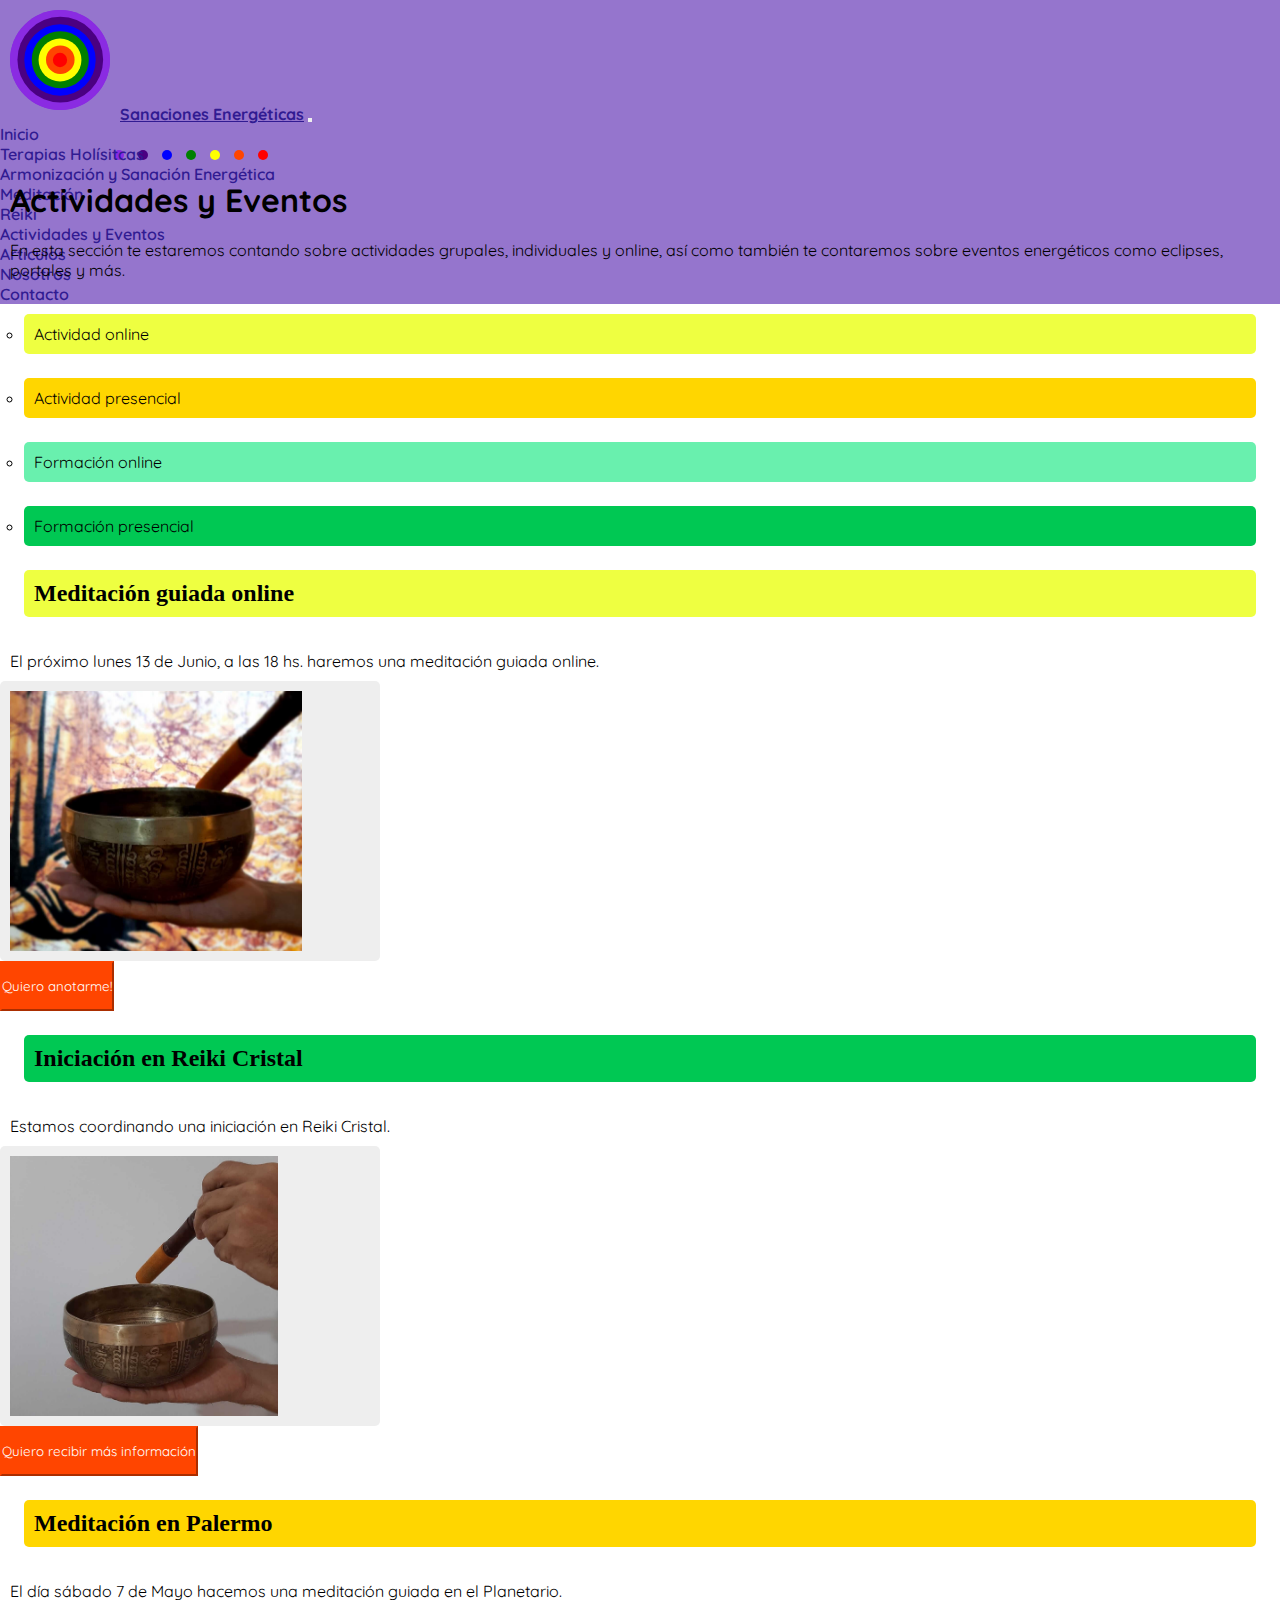
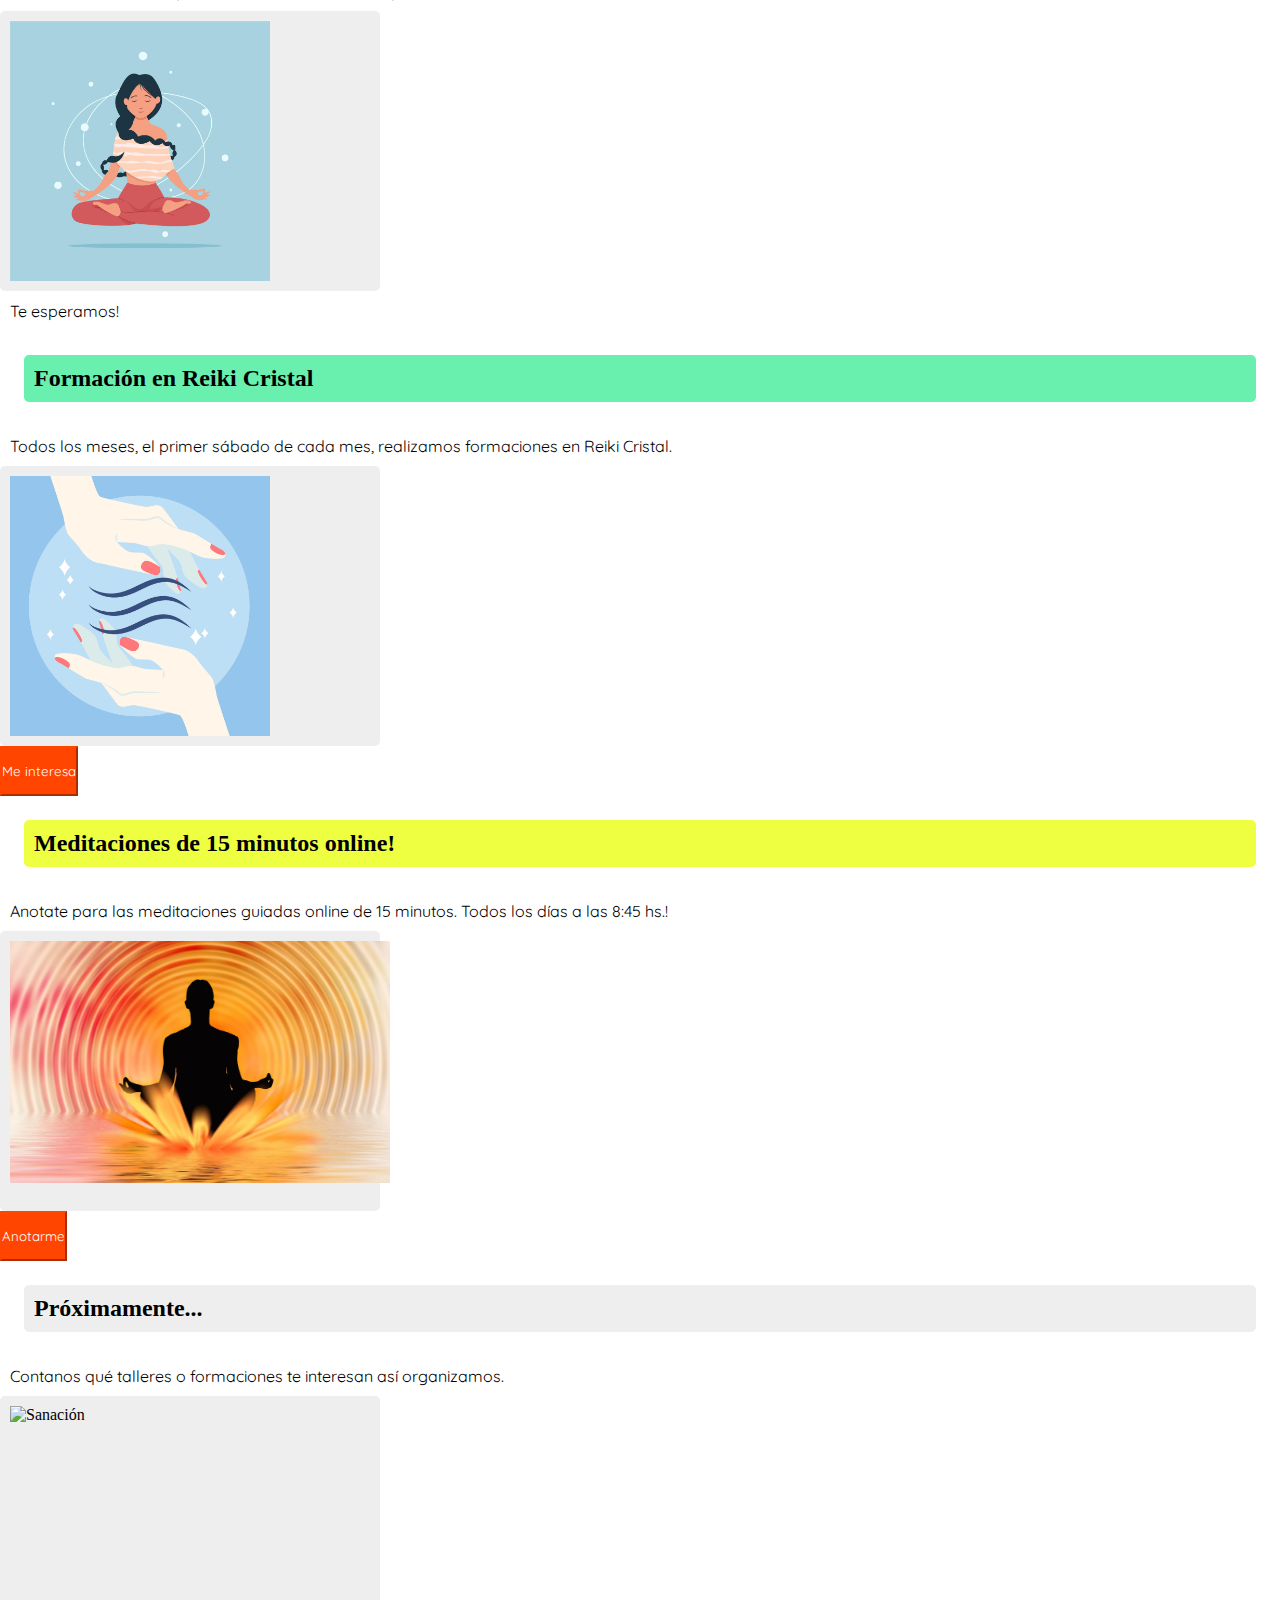
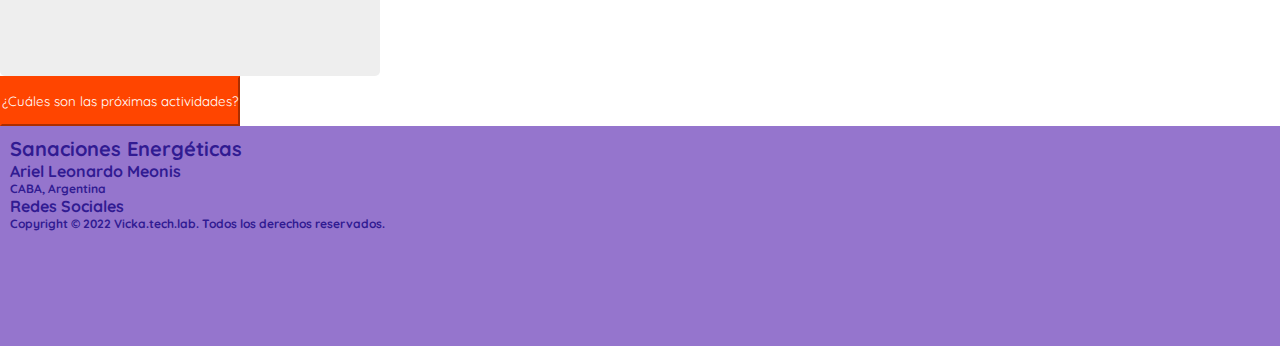
==== commit 7362d829: "entrega final del proyecto" ====
--- a/secciones/actividades.html
+++ b/secciones/actividades.html
@@ -88,14 +88,14 @@
             </div>
         </section>
         <section class="actividades">
-            <div class="row mt-4">
+            <div class="row m-4">
                 <div class="col-lg-4 col-md-5 col-sm-12">
                     <h2 class="tipo-online text-center">Meditación guiada online</h2>
                     <p>El próximo lunes 13 de Junio, a las 18 hs. haremos una meditación guiada online.</p>
                     <figure class="bg-actividades mx-auto d-block">
                         <img src="../img/cuenco-color-a2.jpeg" alt="Cuenco" class="mx-auto d-block p-4">
                     </figure>
-                        <button class="btn btn-primary m-4" type="submit">Quiero inscribirme!</button>
+                    <button class="btn btn-primary-custom m-4" type="submit">Quiero anotarme!</button>
                 </div>
                 <div class="col-lg-4 col-md-5 col-sm-12">
                     <h2 class="tipo-for-presencial text-center">Iniciación en Reiki Cristal</h2>
@@ -103,7 +103,7 @@
                     <figure class="bg-actividades mx-auto d-block">
                         <img src="../img/cuenco-blanco-c2.jpeg" alt="Cuenco" class="mx-auto d-block p-4">
                     </figure>
-                        <button class="btn btn-primary m-4" type="submit">Quiero recibir más información</button>
+                        <button class="btn btn-primary-custom m-4" type="submit">Quiero recibir más información</button>
                 </div>
                 <div class="col-lg-4 col-md-5 col-sm-12">
                     <h2 class="tipo-presencial text-center">Meditación en Palermo</h2>
@@ -119,7 +119,7 @@
                     <figure class="bg-actividades mx-auto d-block">
                         <img src="../img/reiki.jpg" alt="Reiki" class="mx-auto d-block p-4">
                     </figure>
-                    <button class="btn btn-primary m-4" type="submit">Me interesa</button>
+                    <button class="btn btn-primary-custom m-4" type="submit">Me interesa</button>
                 </div>
                 <div class="col-lg-4 col-md-5 col-sm-12">
                     <h2 class="tipo-online text-center">Meditaciones de 15 minutos online!</h2>
@@ -127,15 +127,15 @@
                     <figure class="bg-actividades mx-auto d-block">
                         <img src="../img/meditacion-b.jpg" alt="Meditación" class="mx-auto d-block text-center p-4">
                     </figure>
-                    <button class="btn btn-primary m-4" type="submit">Anotarme</button>
+                    <button class="btn btn-primary-custom m-4" type="submit">Anotarme</button>
                 </div>
                 <div class="col-lg-4 col-md-5 col-sm-12">
-                    <h2 class="text-center">Próximamente...</h2>
+                    <h2 class="tipo-otro text-center">Próximamente...</h2>
                     <p>Contanos qué talleres o formaciones te interesan así organizamos.</p>
                     <figure class="bg-actividades mx-auto d-block">
                         <img src="../img/sanacion.jpg" alt="Sanación" class="mx-auto d-block p-4">
                     </figure>
-                    <button class="btn btn-primary m-4" type="submit">Escribir</button>
+                    <button class="btn btn-primary-custom m-4" type="submit">¿Cuáles son las próximas actividades?</button>
                 </div>
             </div>
         </section>  
--- a/estilos/style.css
+++ b/estilos/style.css
@@ -17,6 +17,23 @@
   color: #311B92 !important;
 }
 
+footer h3 {
+  font-family: 'Quicksand', sans-serif;
+  font-size: 20px;
+  font-weight: bolder;
+}
+
+footer h4 {
+  font-family: 'Quicksand', sans-serif;
+  font-size: 16px;
+  font-weight: bold;
+}
+
+footer h5 {
+  font-family: 'Quicksand', sans-serif;
+  font-size: 12px;
+}
+
 nav ul li {
   list-style-type: none;
 }
@@ -64,6 +81,23 @@
 
 .titulo-subtitulo {
   font-size: 24px;
+}
+
+.titulo-l {
+  font-family: 'Quicksand', sans-serif;
+  font-size: 20px;
+  font-weight: bolder;
+}
+
+.titulo-m {
+  font-family: 'Quicksand', sans-serif;
+  font-size: 16px;
+  font-weight: bold;
+}
+
+.titulo-s {
+  font-family: 'Quicksand', sans-serif;
+  font-size: 12px;
 }
 
 /* circulos */
@@ -141,18 +175,37 @@
 
 .tipo-online {
   background-color: #EEFF41;
+  border-radius: 5px;
+  margin: 1.5rem;
+  padding: 10px;
 }
 
 .tipo-presencial {
   background-color: #FFD600;
+  border-radius: 5px;
+  margin: 1.5rem;
+  padding: 10px;
 }
 
 .tipo-for-online {
   background-color: #69F0AE;
+  border-radius: 5px;
+  margin: 1.5rem;
+  padding: 10px;
 }
 
 .tipo-for-presencial {
   background-color: #00C853;
+  border-radius: 5px;
+  margin: 1.5rem;
+  padding: 10px;
+}
+
+.tipo-otro {
+  background-color: #EEEEEE;
+  border-radius: 5px;
+  margin: 1.5rem;
+  padding: 10px;
 }
 
 .actividades img {
@@ -164,40 +217,30 @@
   height: 280px;
   width: 380px;
   background-color: #EEEEEE;
+  border-radius: 5px;
+}
+
+.articulos img {
+  max-height: 230px;
+  max-width: 320px;
+}
+
+.articulos a {
+  margin-left: 12px;
+}
+
+.articulo img {
+  max-height: 280px;
+  max-width: 380px;
+}
+
+.articulo a {
+  margin-left: 12px;
 }
 
 ul li {
   font-family: 'Quicksand', sans-serif;
   list-style-type: circle;
-}
-
-h1 {
-  font-family: 'Quicksand', sans-serif;
-  font-size: 32px;
-  padding: 10px;
-}
-
-h2 {
-  font-family: 'Quicksand', sans-serif;
-  font-size: 24px;
-  padding: 10px;
-}
-
-h3 {
-  font-family: 'Quicksand', sans-serif;
-  font-size: 20px;
-  font-weight: bolder;
-}
-
-h4 {
-  font-family: 'Quicksand', sans-serif;
-  font-size: 16px;
-  font-weight: bold;
-}
-
-h5 {
-  font-family: 'Quicksand', sans-serif;
-  font-size: 12px;
 }
 
 p {
@@ -230,7 +273,7 @@
 iframe {
   margin-top: 20px;
   margin-bottom: 20px;
-  margin-left: 60px;
+  margin-left: 10px;
 }
 
 .lista {
@@ -290,4 +333,20 @@
   margin-top: 10px;
   margin-left: 60px;
 }
+
+.btn-primary-custom {
+  height: 50px;
+  background-color: orangered;
+  border-color: orangered;
+  color: white;
+  font-family: 'Quicksand', sans-serif;
+}
+
+.btn-primary-custom:hover {
+  color: white;
+  background-color: orangered;
+  border-color: orange;
+  border-width: 5px;
+  font-family: 'Quicksand', sans-serif;
+}
 /*# sourceMappingURL=style.css.map */